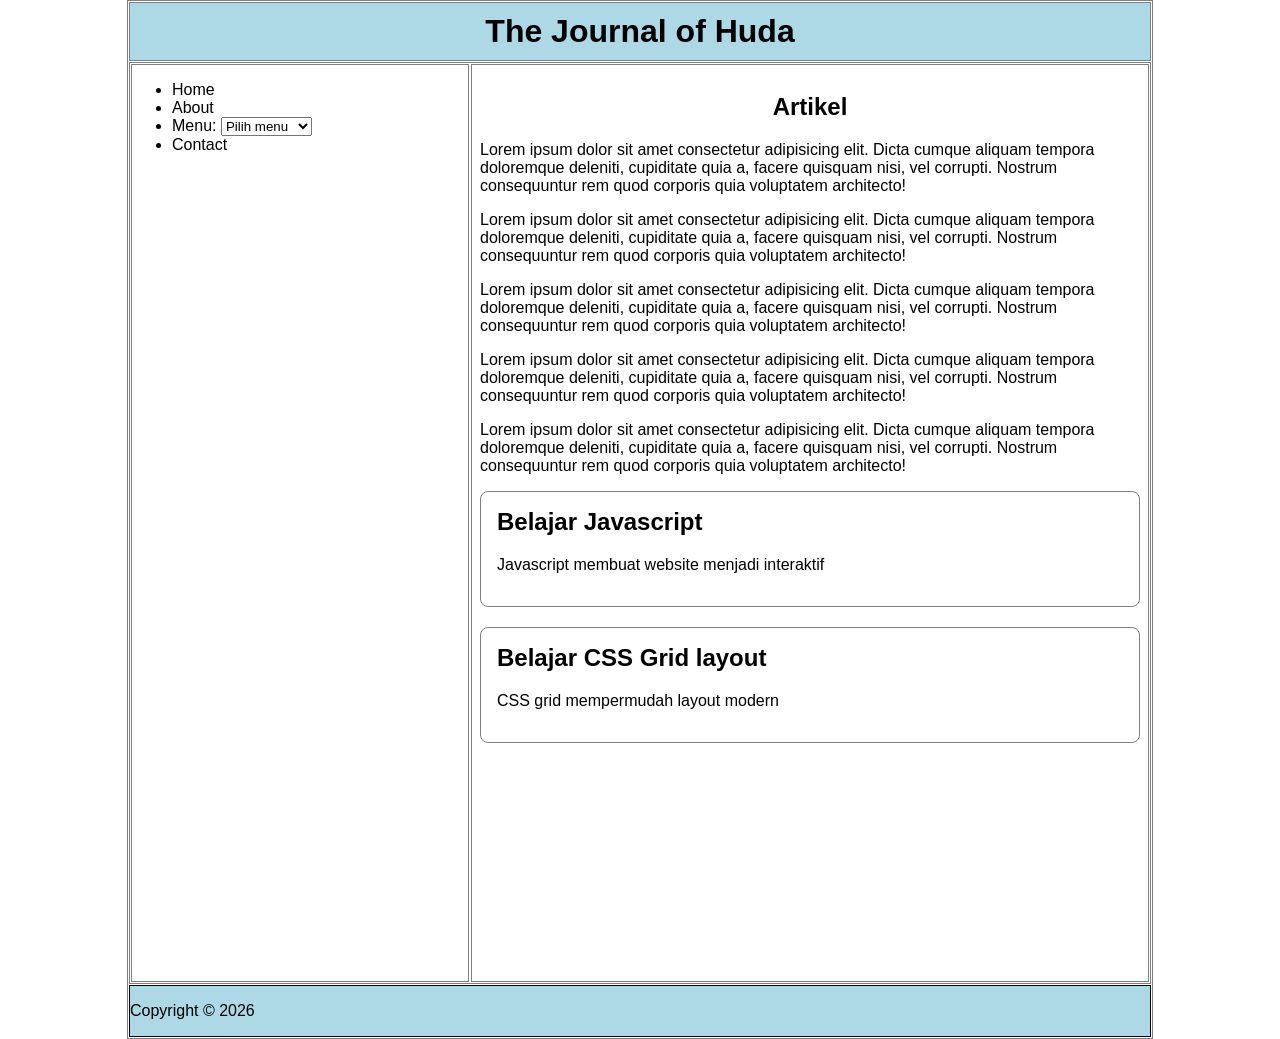
==== index.html @ 55866d48 "update" ====
<!doctype html>
<html lang="en">
  <head>
    <meta charset="UTF-8" />
    <meta name="viewport" content="width=device-width, initial-scale=1.0" />
    <title>Huda Journal</title>
    <link rel="icon" href="huda.jpg" />
    <link rel="stylesheet" href="style.css" />
    <script src="artikel.json"></script>
    <script src="script.js"></script>
  </head>
  <body>
    <header>
      <h1 style="text-align: center; padding: 10px">The Journal of Huda</h1>
    </header>
    <main>
      <aside>
        <ul>
          <li><a href="#Home">Home</a></li>
          <li><a href="#About">About</a></li>
          <li>
            Menu:
            <select name="" id="">
              <option value="cerita">Pilih menu</option>
              <option value="cerita">Cerita</option>
              <option value="opini">Opini</option>
              <option value="esai">Esai</option>
              <option value="matematika">Matematika</option>
            </select>
          </li>
          <li><a href="#Contact">Contact</a></li>
        </ul>
      </aside>
      <article id="artikel-container">
        <h2 style="text-align: center">Artikel</h2>
        <p>
          Lorem ipsum dolor sit amet consectetur adipisicing elit. Dicta cumque
          aliquam tempora doloremque deleniti, cupiditate quia a, facere
          quisquam nisi, vel corrupti. Nostrum consequuntur rem quod corporis
          quia voluptatem architecto!
        </p>
        <p>
          Lorem ipsum dolor sit amet consectetur adipisicing elit. Dicta cumque
          aliquam tempora doloremque deleniti, cupiditate quia a, facere
          quisquam nisi, vel corrupti. Nostrum consequuntur rem quod corporis
          quia voluptatem architecto!
        </p>
        <p>
          Lorem ipsum dolor sit amet consectetur adipisicing elit. Dicta cumque
          aliquam tempora doloremque deleniti, cupiditate quia a, facere
          quisquam nisi, vel corrupti. Nostrum consequuntur rem quod corporis
          quia voluptatem architecto!
        </p>
        <p>
          Lorem ipsum dolor sit amet consectetur adipisicing elit. Dicta cumque
          aliquam tempora doloremque deleniti, cupiditate quia a, facere
          quisquam nisi, vel corrupti. Nostrum consequuntur rem quod corporis
          quia voluptatem architecto!
        </p>
        <p>
          Lorem ipsum dolor sit amet consectetur adipisicing elit. Dicta cumque
          aliquam tempora doloremque deleniti, cupiditate quia a, facere
          quisquam nisi, vel corrupti. Nostrum consequuntur rem quod corporis
          quia voluptatem architecto!
        </p>
      </article>
    </main>
    <footer>
      <p>Copyright &copy; 2026</p>
    </footer>
  </body>
</html>
---- style.css ----
body {
  width: 80%;
  margin: auto;
  border: 1px solid grey;
  /* background-color: black; */
  font-family:
    "Lucida Sans", "Lucida Sans Regular", "Lucida Grande",
    "Lucida Sans Unicode", Geneva, Verdana, sans-serif;
}

header {
  background-color: lightblue;
  border: 1px solid grey;
  margin: 1px;
  padding: 0px;
}

header h1 {
  margin: 0px;
}

main {
  display: grid;
  grid-template-columns: 1fr 2fr;
  /* padding-left: 10px;
  padding-right: 10px; */
  border: 1px solid grey;
  margin: 1px;
  background-color: white;
}

aside {
  margin: 1px;
  border: 1px solid grey;
  padding: 0px;
}

article {
  margin: 1px;
  border: 1px solid grey;
  padding: 8px;
  height: 100vh; /* mengatur tinggi artikel */
  overflow-y: auto; /* agar bisa scrolling */
}

footer {
  background-color: lightblue;
  padding: 0px;
  border: 1px solid black;
  margin: 1px;
  place-items: center;
}

a {
  text-decoration: none;
  color: black;
}

/* Handphone + Tablet UI */
@media (max-width: 768px) {
  body {
    width: 100%;
  }
  main {
    display: flex;
    flex-direction: column;
  }
  aside ul {
    list-style: square;
  }
  article p {
    padding-left: 8px;
  }
}

.card {
  border: 1px solid grey;
  border-radius: 8px;

  padding: 16px;
  margin-bottom: 20px;

  background-color: white;
}

.card h2 {
  margin-top: 0;
}

.card small {
  color: grey;
}
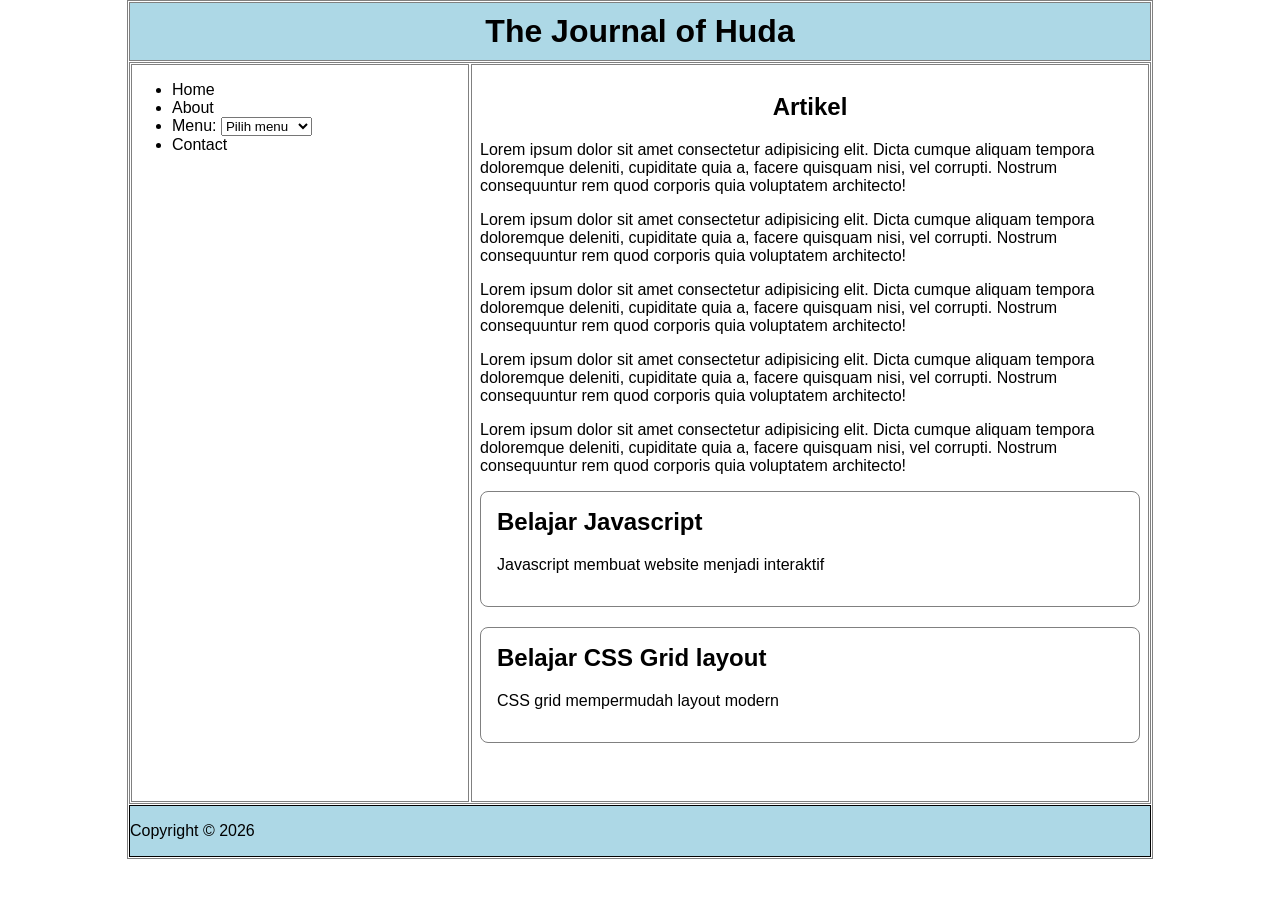
==== commit b7bfadcd: "update" ====
--- a/index.html
+++ b/index.html
@@ -3,7 +3,7 @@
   <head>
     <meta charset="UTF-8" />
     <meta name="viewport" content="width=device-width, initial-scale=1.0" />
-    <title>Huda Journal</title>
+    <title>Jurnal Huda</title>
     <link rel="icon" href="huda.jpg" />
     <link rel="stylesheet" href="style.css" />
     <script src="artikel.json"></script>
--- a/style.css
+++ b/style.css
@@ -39,7 +39,7 @@
   margin: 1px;
   border: 1px solid grey;
   padding: 8px;
-  height: 100vh; /* mengatur tinggi artikel */
+  height: 80vh;
   overflow-y: auto; /* agar bisa scrolling */
 }
 
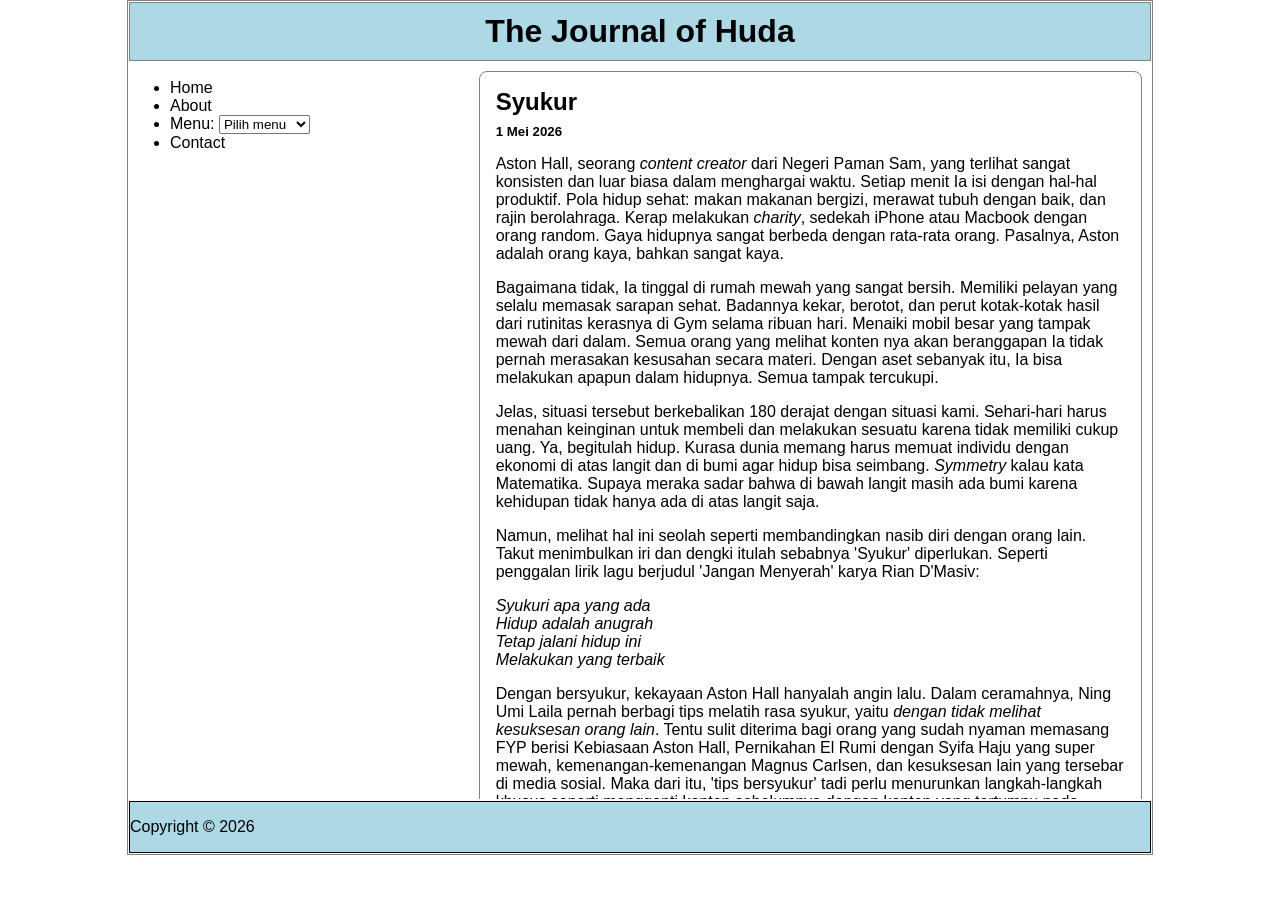
==== commit 49fa4b24: "updated" ====
--- a/index.html
+++ b/index.html
@@ -31,39 +31,7 @@
           <li><a href="#Contact">Contact</a></li>
         </ul>
       </aside>
-      <article id="artikel-container">
-        <h2 style="text-align: center">Artikel</h2>
-        <p>
-          Lorem ipsum dolor sit amet consectetur adipisicing elit. Dicta cumque
-          aliquam tempora doloremque deleniti, cupiditate quia a, facere
-          quisquam nisi, vel corrupti. Nostrum consequuntur rem quod corporis
-          quia voluptatem architecto!
-        </p>
-        <p>
-          Lorem ipsum dolor sit amet consectetur adipisicing elit. Dicta cumque
-          aliquam tempora doloremque deleniti, cupiditate quia a, facere
-          quisquam nisi, vel corrupti. Nostrum consequuntur rem quod corporis
-          quia voluptatem architecto!
-        </p>
-        <p>
-          Lorem ipsum dolor sit amet consectetur adipisicing elit. Dicta cumque
-          aliquam tempora doloremque deleniti, cupiditate quia a, facere
-          quisquam nisi, vel corrupti. Nostrum consequuntur rem quod corporis
-          quia voluptatem architecto!
-        </p>
-        <p>
-          Lorem ipsum dolor sit amet consectetur adipisicing elit. Dicta cumque
-          aliquam tempora doloremque deleniti, cupiditate quia a, facere
-          quisquam nisi, vel corrupti. Nostrum consequuntur rem quod corporis
-          quia voluptatem architecto!
-        </p>
-        <p>
-          Lorem ipsum dolor sit amet consectetur adipisicing elit. Dicta cumque
-          aliquam tempora doloremque deleniti, cupiditate quia a, facere
-          quisquam nisi, vel corrupti. Nostrum consequuntur rem quod corporis
-          quia voluptatem architecto!
-        </p>
-      </article>
+      <article id="artikel-container"></article>
     </main>
     <footer>
       <p>Copyright &copy; 2026</p>
--- a/style.css
+++ b/style.css
@@ -24,20 +24,19 @@
   grid-template-columns: 1fr 2fr;
   /* padding-left: 10px;
   padding-right: 10px; */
-  border: 1px solid grey;
+  /* border: 1px solid grey; */
   margin: 1px;
   background-color: white;
 }
 
 aside {
   margin: 1px;
-  border: 1px solid grey;
+  /* border: 1px solid grey; */
   padding: 0px;
 }
 
 article {
   margin: 1px;
-  border: 1px solid grey;
   padding: 8px;
   height: 80vh;
   overflow-y: auto; /* agar bisa scrolling */
